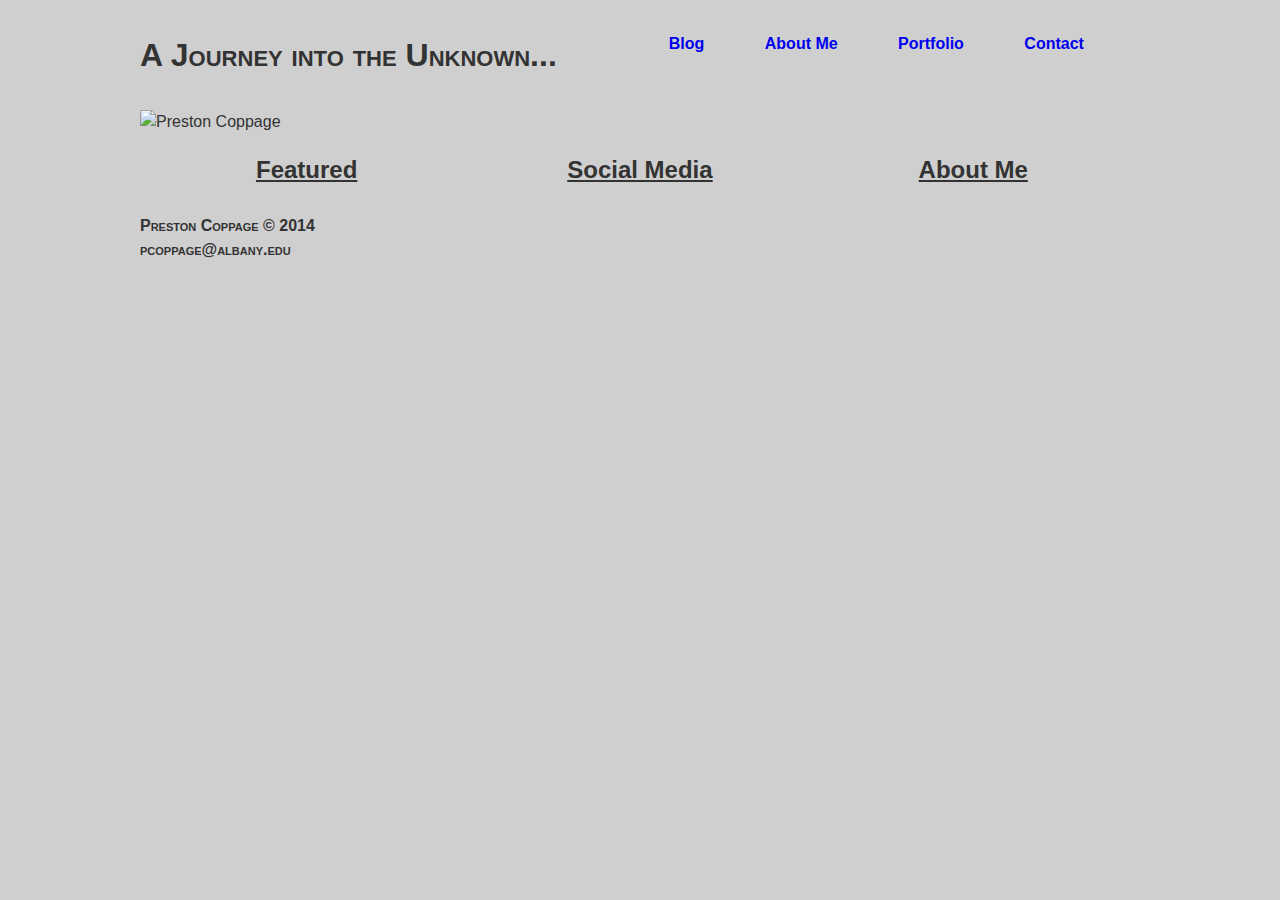
==== index.html @ 45eece6f "Added Content" ====
<!doctype html>
    <html class="no-js" lang="en">
        <head>
            <meta charset="utf-8">
            <meta http-equiv="X-UA-Compatible" content="IE=edge">
            <title>Preston Coppage's Blog</title>
            <meta name="description" content="">
            <meta name="viewport" content="width=device-width, initial-scale=1">
            <link rel="stylesheet" href="css/normalize.css">
            <link rel="stylesheet" href="css/main.css">
        </head>
        <body>
            <header class="site-header cf">
                <div class="container">
                    <div class="site-title"> A Journey into the Unknown...</div>
                    <nav class="nav-bar">
                        <ul class="header-nav">
                            <li><a class="nav-link" href="#">Blog</a></li>
                            <li><a class="nav-link" href="#">About Me</a></li>
                            <li><a class="nav-link" href="#">Portfolio</a></li>
                            <li><a class="nav-link" href="#">Contact</a></li>
                    </nav>
                </div>

            </header>
            <div class="main-content">
                <div class="container">
                    <div class="hero">
                        <img class="hero-img" src="http://placehold.it/1000x300" alt="Preston Coppage">  <!-- /*http://placehold.it/960x300*/ -->

                    </div>
                    <div class="content-columns cf">
                        <div class="col col-feature">
                            <h2>Featured</h2>    
                        </div>
                        <div class="col col-social">
                            <h2>Social Media</h2>
                        </div>
                        <div class="col col-bio">
                            <h2>About Me</h2>
                        </div>
                    </div>
                </div>
            </div>

            <footer class="site-footer">
                <div class="container">
                    <p>Preston Coppage &copy; 2014</p>
                    <p>pcoppage@albany.edu</p>
                </div>
            </footer>   

        </body>
    </html>
---- css/main.css ----
*{
	box-sizing: border-box; /* Check Prefix*/
}

/**Typography**/

body {
	font-size: 16px;
	line-height: 1.45;
	font-family: 'Geneva', sans-serif;
	color: #333;
	text-rendering: optimizeLegibility;
	background-color: #CFCFCF;
}
p { 
	margin-bottom: 1.3em;
	max-width: 40em;
	text-rendering: optimizeLegibility;
 }
.main-content p{

	text-indent: 1em;
}


h1{
	font-family: "Verdana", sans-serif;
	max-width: 35em;
	text-decoration: underline;
}

h2{
	font-family: "Verdana", sans-serif;
	max-width: 35em;
	text-decoration: underline;
}

h3{
	font-family: "Verdana", sans-serif;
	max-width: 35em;
	text-decoration: underline;
}

.site-footer {
	line-height: 3px;
	font-weight: bold;
	font-variant: small-caps;
}
.nav-link{
		text-decoration: none;
}
.site-title {
	text-align: right;
	font-size: 2em;
	font-weight: bold;
	font-variant: small-caps;
}

.header-nav{
	text-indent: 3.5em;
	font-weight: bold;
	text-transform: capitalize;
}
/**Layout**/
.container{
	max-width: 1000px;
	margin: 0 auto;
}

.hero-img{
	max-width: 100%;
}
.site-title{
	float: left;
}

.nav-bar{
	float: left;

}

.site-header{
	padding: 2em 0;
}

/**Navigation**/

.header-nav{
	list-style: none;
	margin: 0;
	padding: 0;
}

.header-nav li {
	display: inline-block;
}


/**Columns**/

.col{
	float: left;
	width: 33.33%;
	text-align: center;
}


/**Utilities**/

/**
* For modern browsers
* 1. The space content is one way to avoid an Opera bug when the
* contenteditable attribute is included anywhere else in the document.
* Otherwise it causes space to appear at the top and bottom of elements
* that are clearfixed.
* 2. The use of `table` rather than `block` is only necessary if using
* `:before` to contain the top-margins of child elements.
*/
.cf:before,
.cf:after {
	content: " "; /* 1 */
	display: table; /* 2 */
}
.cf:after {
	clear: both;
}
/**
* For IE 6/7 only
* Include this rule to trigger hasLayout and contain floats.
*/
.cf {
	*zoom: 1;
}
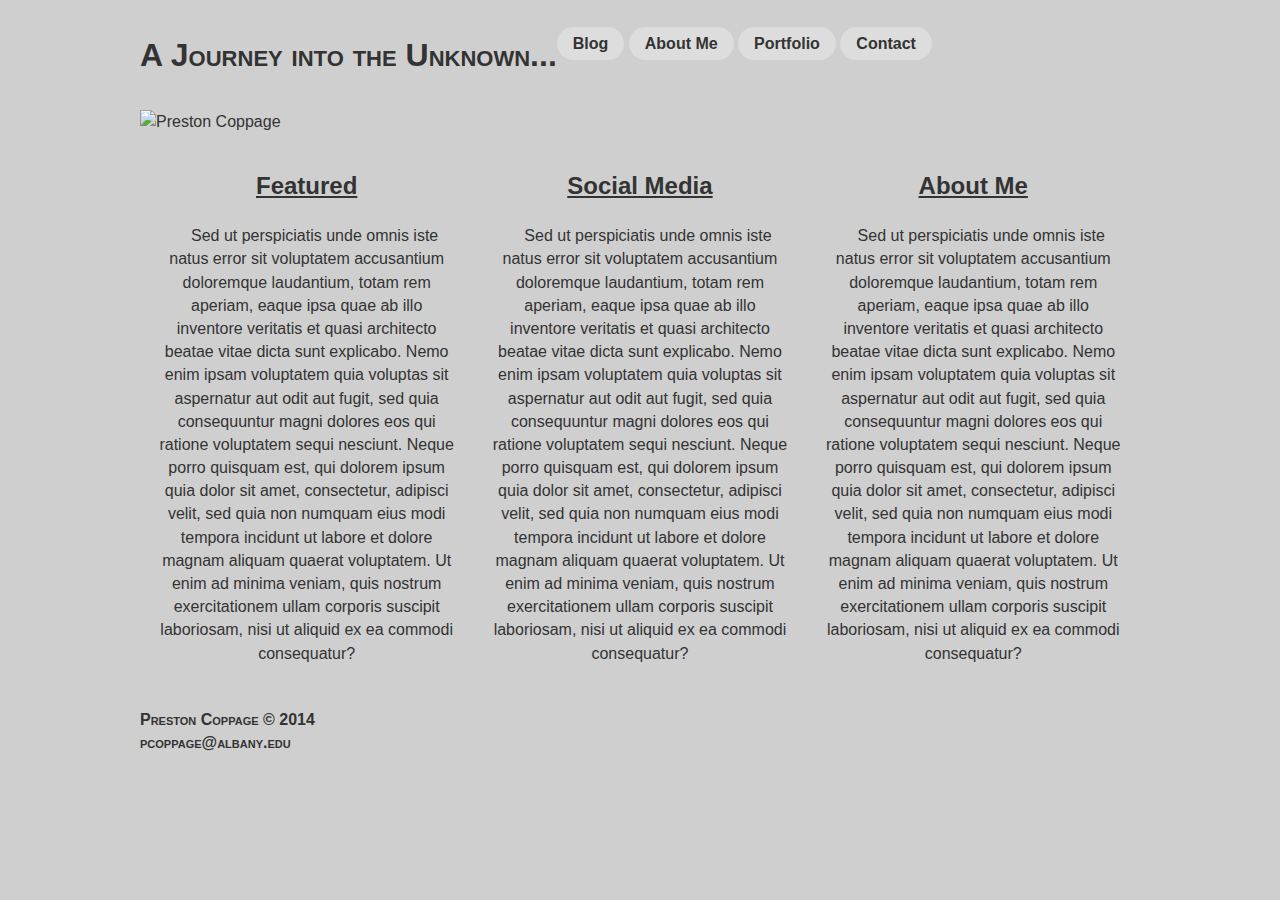
==== commit ceb40149: "Class Work 10/2" ====
--- a/index.html
+++ b/index.html
@@ -12,7 +12,7 @@
         <body>
             <header class="site-header cf">
                 <div class="container">
-                    <div class="site-title"> A Journey into the Unknown...</div>
+                    <a href="#" class="site-title"> A Journey into the Unknown...</a>
                     <nav class="nav-bar">
                         <ul class="header-nav">
                             <li><a class="nav-link" href="#">Blog</a></li>
@@ -31,13 +31,16 @@
                     </div>
                     <div class="content-columns cf">
                         <div class="col col-feature">
-                            <h2>Featured</h2>    
+                            <h2>Featured</h2>
+                            <p>Sed ut perspiciatis unde omnis iste natus error sit voluptatem accusantium doloremque laudantium, totam rem aperiam, eaque ipsa quae ab illo inventore veritatis et quasi architecto beatae vitae dicta sunt explicabo. Nemo enim ipsam voluptatem quia voluptas sit aspernatur aut odit aut fugit, sed quia consequuntur magni dolores eos qui ratione voluptatem sequi nesciunt. Neque porro quisquam est, qui dolorem ipsum quia dolor sit amet, consectetur, adipisci velit, sed quia non numquam eius modi tempora incidunt ut labore et dolore magnam aliquam quaerat voluptatem. Ut enim ad minima veniam, quis nostrum exercitationem ullam corporis suscipit laboriosam, nisi ut aliquid ex ea commodi consequatur?</p>    
                         </div>
                         <div class="col col-social">
                             <h2>Social Media</h2>
+                            <p>Sed ut perspiciatis unde omnis iste natus error sit voluptatem accusantium doloremque laudantium, totam rem aperiam, eaque ipsa quae ab illo inventore veritatis et quasi architecto beatae vitae dicta sunt explicabo. Nemo enim ipsam voluptatem quia voluptas sit aspernatur aut odit aut fugit, sed quia consequuntur magni dolores eos qui ratione voluptatem sequi nesciunt. Neque porro quisquam est, qui dolorem ipsum quia dolor sit amet, consectetur, adipisci velit, sed quia non numquam eius modi tempora incidunt ut labore et dolore magnam aliquam quaerat voluptatem. Ut enim ad minima veniam, quis nostrum exercitationem ullam corporis suscipit laboriosam, nisi ut aliquid ex ea commodi consequatur?</p>    
                         </div>
                         <div class="col col-bio">
                             <h2>About Me</h2>
+                            <p>Sed ut perspiciatis unde omnis iste natus error sit voluptatem accusantium doloremque laudantium, totam rem aperiam, eaque ipsa quae ab illo inventore veritatis et quasi architecto beatae vitae dicta sunt explicabo. Nemo enim ipsam voluptatem quia voluptas sit aspernatur aut odit aut fugit, sed quia consequuntur magni dolores eos qui ratione voluptatem sequi nesciunt. Neque porro quisquam est, qui dolorem ipsum quia dolor sit amet, consectetur, adipisci velit, sed quia non numquam eius modi tempora incidunt ut labore et dolore magnam aliquam quaerat voluptatem. Ut enim ad minima veniam, quis nostrum exercitationem ullam corporis suscipit laboriosam, nisi ut aliquid ex ea commodi consequatur?</p>    
                         </div>
                     </div>
                 </div>
--- a/css/main.css
+++ b/css/main.css
@@ -48,16 +48,28 @@
 }
 .nav-link{
 		text-decoration: none;
+		padding: 0.5em 1.0em;
+		border-radius: 1.25em;
+		background-color: #ddd;
+		color: #333;
+}
+.nav-link:hover{
+	background-color: pink;
 }
 .site-title {
 	text-align: right;
 	font-size: 2em;
 	font-weight: bold;
 	font-variant: small-caps;
+	text-decoration: none;
+	color: #333;
+}
+
+.site-title:hover{
+	color: red;
 }
 
 .header-nav{
-	text-indent: 3.5em;
 	font-weight: bold;
 	text-transform: capitalize;
 }
@@ -101,6 +113,7 @@
 .col{
 	float: left;
 	width: 33.33%;
+	padding: 1em;
 	text-align: center;
 }
 
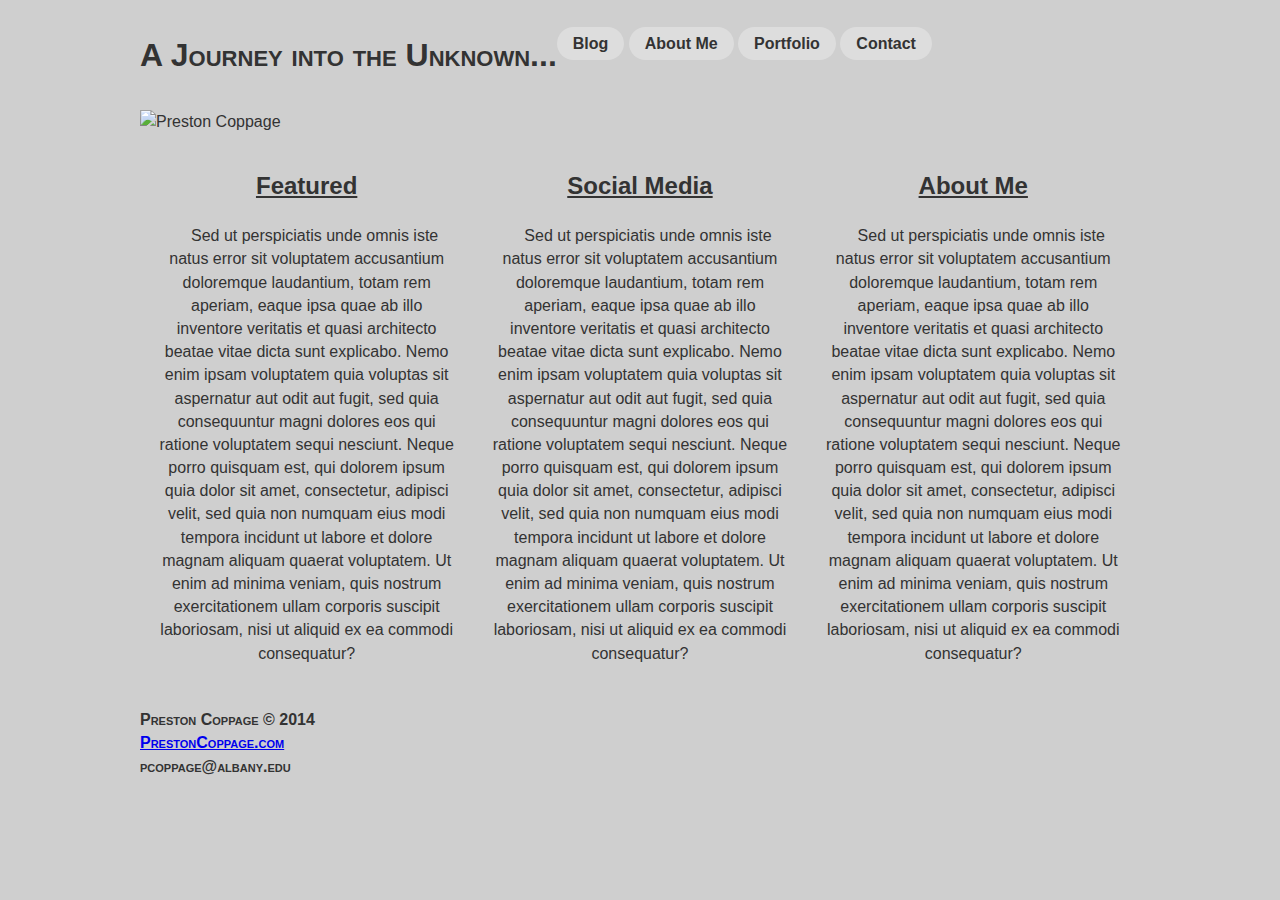
==== commit c3fb4815: "Added Website link" ====
--- a/index.html
+++ b/index.html
@@ -49,6 +49,8 @@
             <footer class="site-footer">
                 <div class="container">
                     <p>Preston Coppage &copy; 2014</p>
+                    <p><a href="http:.pcoppage.github.io/portfolio"> </p>
+                    <p>PrestonCoppage.com</p></a>
                     <p>pcoppage@albany.edu</p>
                 </div>
             </footer>   
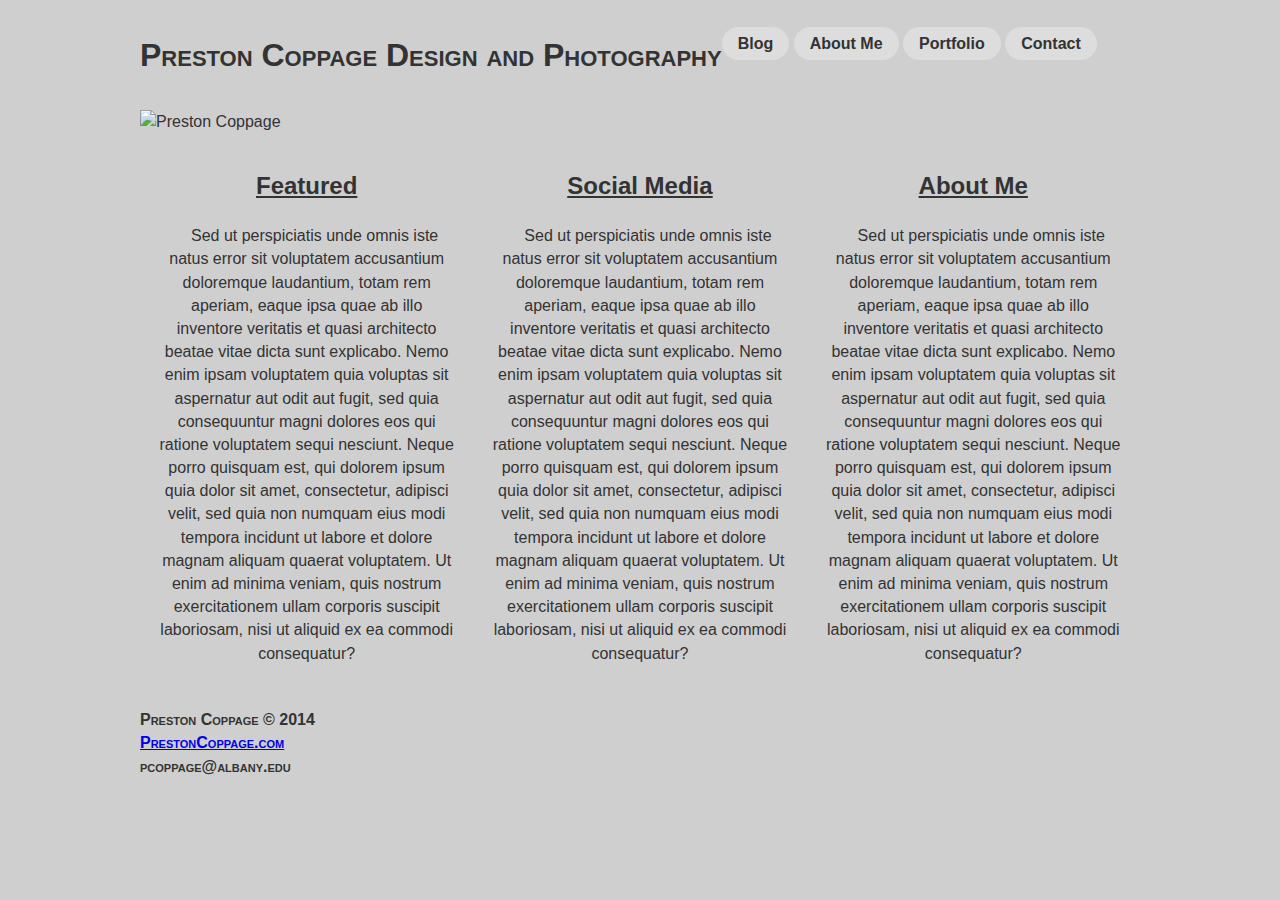
==== commit 1fed9972: "Updated Site TItle" ====
--- a/index.html
+++ b/index.html
@@ -12,7 +12,7 @@
         <body>
             <header class="site-header cf">
                 <div class="container">
-                    <a href="#" class="site-title"> A Journey into the Unknown...</a>
+                    <a href="#" class="site-title"> Preston Coppage Design and Photography</a>
                     <nav class="nav-bar">
                         <ul class="header-nav">
                             <li><a class="nav-link" href="#">Blog</a></li>
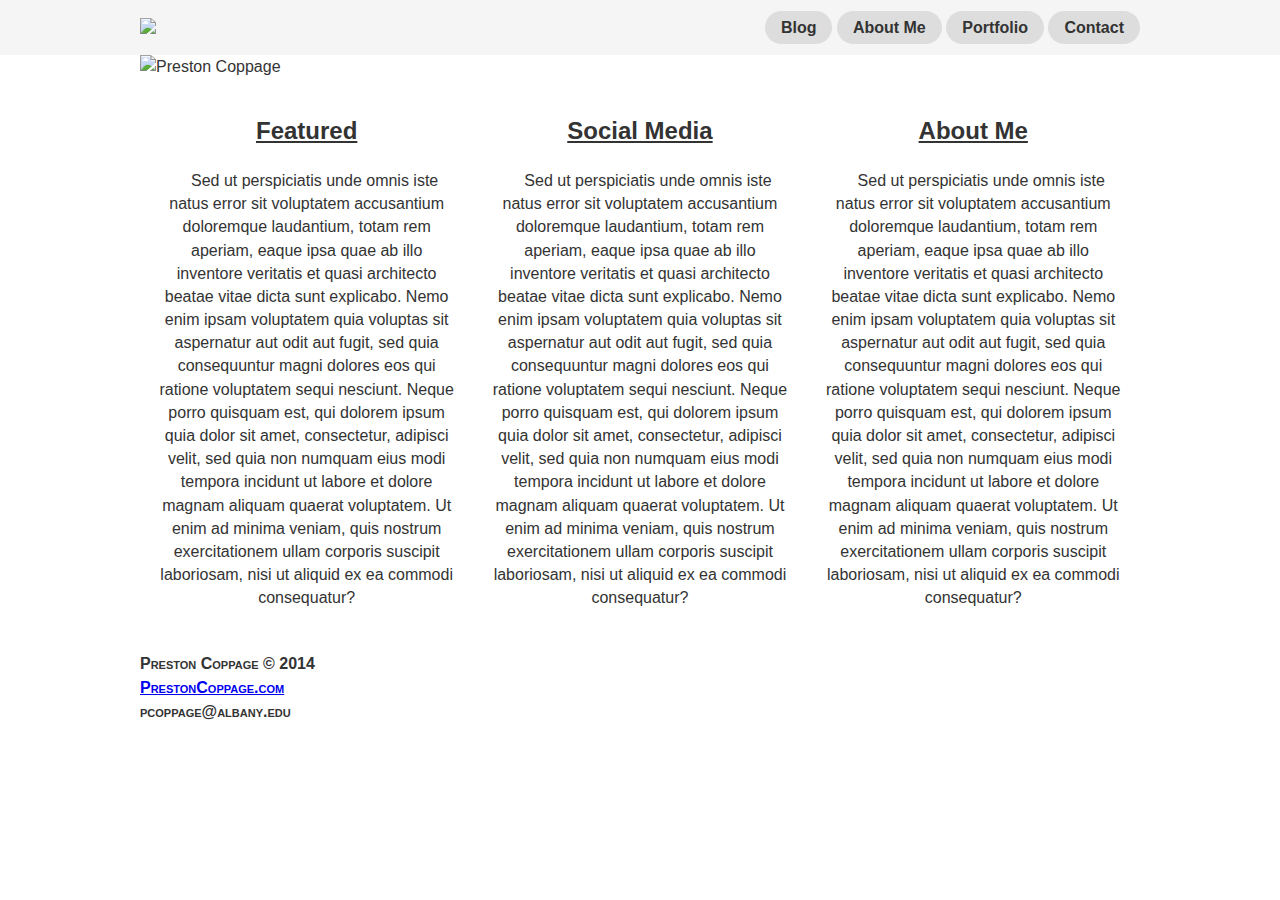
==== commit ccf9f2c5: "Added Logo and Highlight image" ====
--- a/index.html
+++ b/index.html
@@ -12,7 +12,7 @@
         <body>
             <header class="site-header cf">
                 <div class="container">
-                    <a href="#" class="site-title"> Preston Coppage Design and Photography</a>
+                    <a href="#" class="site-title"> <img src="https://dl-web.dropbox.com/get/Website/Logo.png?_subject_uid=32590879&w=AABhgAP6FEpdol5m28TPwdXSfldztwQxf69ALxdpqs5cqg"></a>
                     <nav class="nav-bar">
                         <ul class="header-nav">
                             <li><a class="nav-link" href="#">Blog</a></li>
@@ -26,7 +26,7 @@
             <div class="main-content">
                 <div class="container">
                     <div class="hero">
-                        <img class="hero-img" src="http://placehold.it/1000x300" alt="Preston Coppage">  <!-- /*http://placehold.it/960x300*/ -->
+                        <img class="hero-img" src="https://dl-web.dropbox.com/get/Website/Highlights.png?_subject_uid=32590879&w=AADIZMmPollTUVpdfkCMJ_GzQDUSfVw2QC9InlKE1M-yTQ" alt="Preston Coppage">  <!-- /*http://placehold.it/960x300*/ -->
 
                     </div>
                     <div class="content-columns cf">
--- a/css/main.css
+++ b/css/main.css
@@ -10,7 +10,6 @@
 	font-family: 'Geneva', sans-serif;
 	color: #333;
 	text-rendering: optimizeLegibility;
-	background-color: #CFCFCF;
 }
 p { 
 	margin-bottom: 1.3em;
@@ -69,10 +68,7 @@
 	color: red;
 }
 
-.header-nav{
-	font-weight: bold;
-	text-transform: capitalize;
-}
+
 /**Layout**/
 .container{
 	max-width: 1000px;
@@ -87,20 +83,19 @@
 }
 
 .nav-bar{
-	float: left;
+	float: right;
 
 }
 
 .site-header{
-	padding: 2em 0;
+	background-color: #f5f5f5;
 }
 
 /**Navigation**/
-
 .header-nav{
+	font-weight: bold;
+	text-transform: capitalize;
 	list-style: none;
-	margin: 0;
-	padding: 0;
 }
 
 .header-nav li {
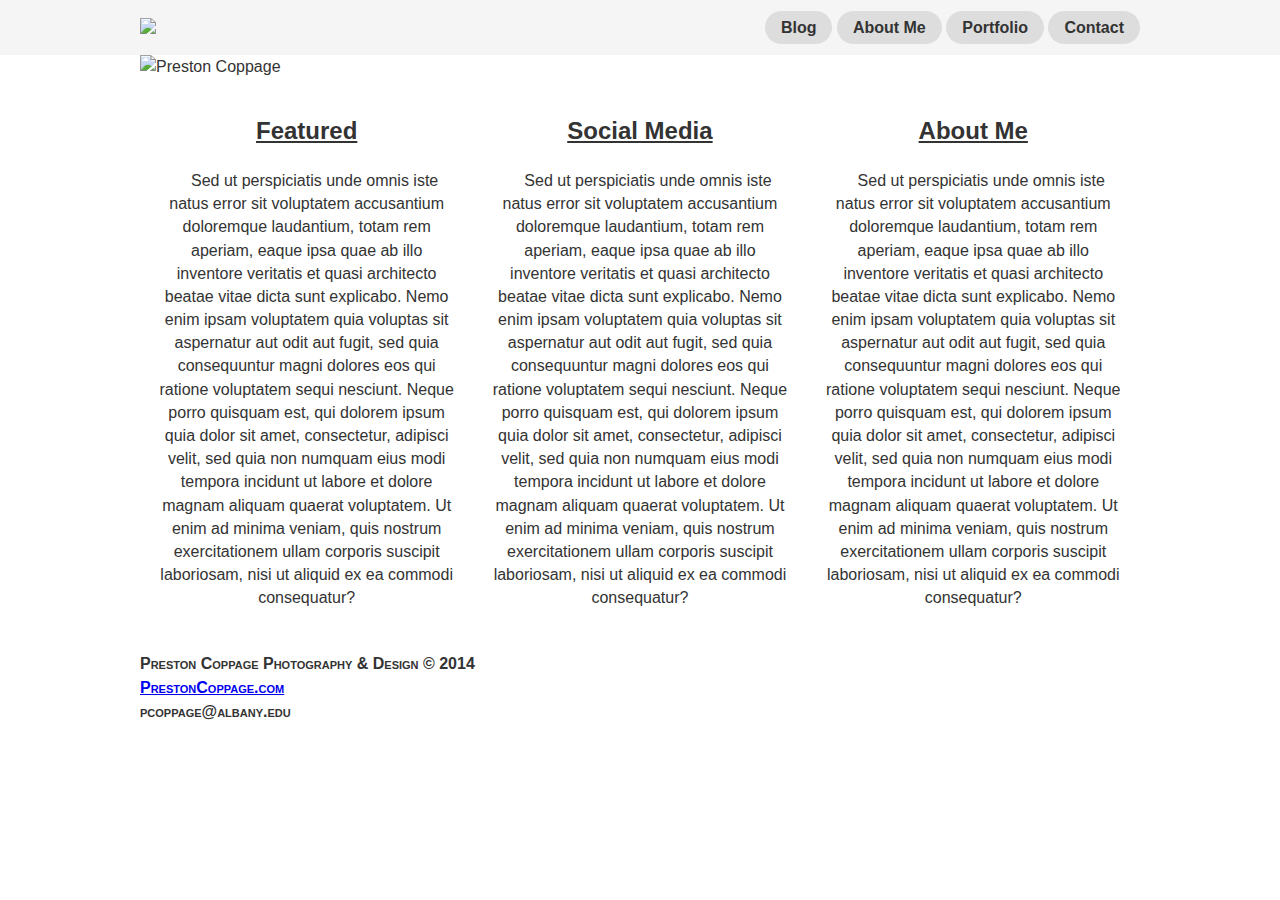
==== commit 9fdf8617: "Added links and About Me page" ====
--- a/index.html
+++ b/index.html
@@ -16,7 +16,7 @@
                     <nav class="nav-bar">
                         <ul class="header-nav">
                             <li><a class="nav-link" href="#">Blog</a></li>
-                            <li><a class="nav-link" href="#">About Me</a></li>
+                            <li><a class="nav-link" href="about-me.html">About Me</a></li>
                             <li><a class="nav-link" href="#">Portfolio</a></li>
                             <li><a class="nav-link" href="#">Contact</a></li>
                     </nav>
@@ -48,7 +48,7 @@
 
             <footer class="site-footer">
                 <div class="container">
-                    <p>Preston Coppage &copy; 2014</p>
+                    <p>Preston Coppage Photography & Design &copy; 2014</p>
                     <p><a href="http:.pcoppage.github.io/portfolio"> </p>
                     <p>PrestonCoppage.com</p></a>
                     <p>pcoppage@albany.edu</p>
